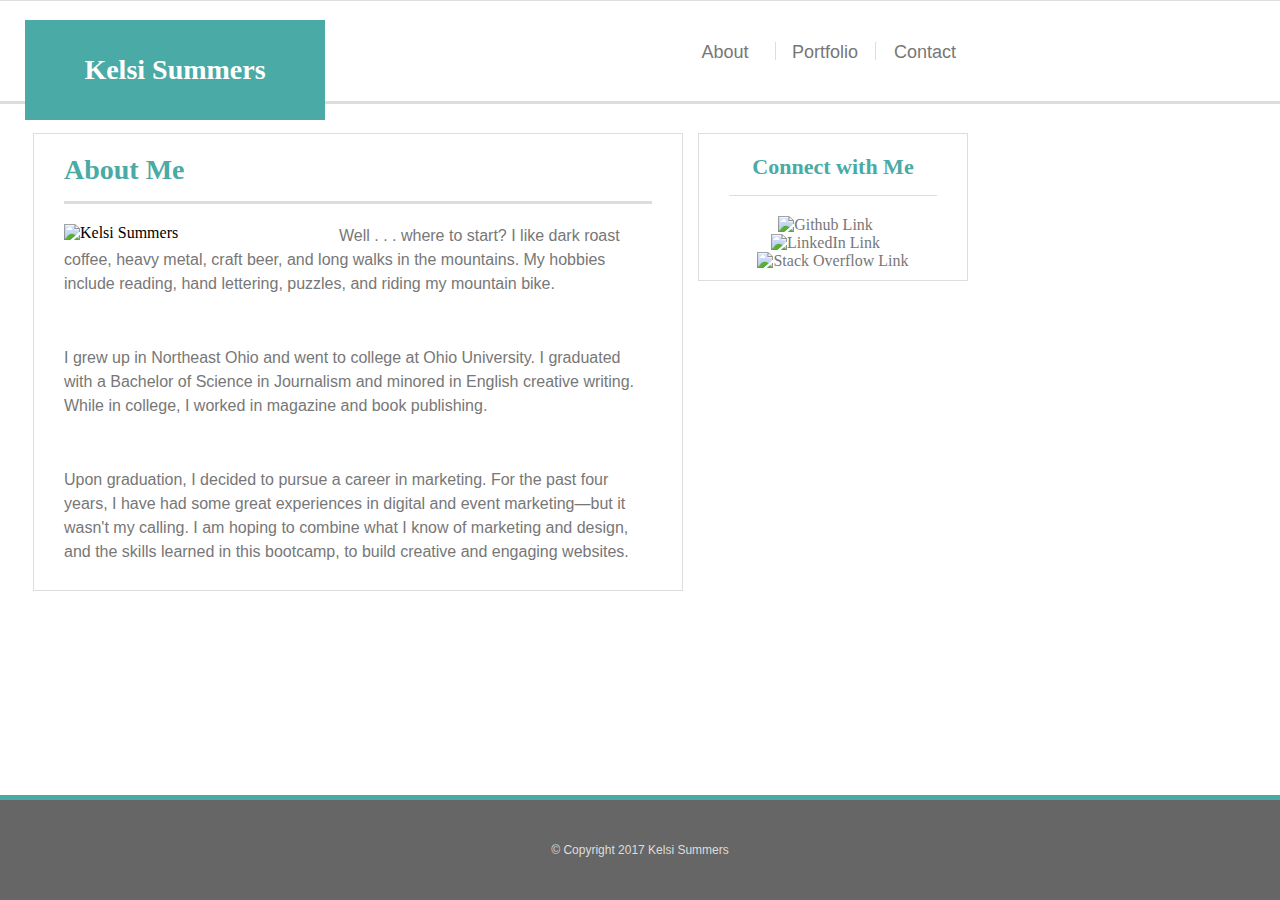
==== index.html @ 16084d0e "media queries" ====
<!DOCTYPE html>
<html>
<head>

	<title>About Me</title>

	<meta name="viewport" content="width=device-width, initial-scale=1.0">
	<meta charset="UTF-8">
	<link rel="stylesheet" type="text/css" href="assets/css/reset.css">
	<link rel="stylesheet" type="text/css" href="assets/css/style.css">

</head>

<body>

	<!-- main menu bar -->
		<nav>
				<h1 class="name">Kelsi Summers</h1>
				<div class="contact"> <a href="contact.html">Contact</a></div>
				<div class="portfolio"> <a href="portfolio.html">Portfolio</a></div>
				<div class="about"> <a href="index.html">About</a></div>
		</nav>

	<!-- About Section -->

	<div class="container-about">
		<section class="about-section">
			<h1 class="header1">About Me</h1>
				<img id="about-image" src="assets/images/portfolio-image.jpg" alt="Kelsi Summers">
				<p>
					Well . . . where to start? I like dark roast coffee, heavy metal, craft beer, and long walks in the mountains. My hobbies include reading, hand lettering, puzzles, and riding my mountain bike.
				</p>
				<br>
				<p>
					I grew up in Northeast Ohio and went to college at Ohio University. I graduated with a Bachelor of Science in Journalism and minored in English creative writing. While in college, I worked in magazine and book publishing. 

				</p>
				<br>
				<p>
					Upon graduation, I decided to pursue a career in marketing. For the past four years, I have had some great experiences in digital and event marketing—but it wasn't my calling. I am hoping to combine what I know of marketing and design, and the skills learned in this bootcamp, to build creative and engaging websites.
				</p>
		</section>

	<!-- social links -->

		<aside class="social-section">

			<h2 class="header2">Connect with Me</h2>

			<a href="https://github.com/kelsisummers" target="_blank">
				<img id="github-logo" src="assets/images/github.png" alt="Github Link">
			</a>
			<a href="https://www.linkedin.com/in/kelsi-summers/" target="_blank">
				<img id="linkedin-logo" src="assets/images/linkedin.png" alt="LinkedIn Link">
			</a>
			<a href="https://stackexchange.com/users/11814184/kelsi-s" target="_blank">
				<img id="overflow-logo" src="assets/images/overflow.png" alt="Stack Overflow Link">
			</a>
			
		</aside>
	</div>

	<!-- footer -->

			<footer>&copy; Copyright 2017 Kelsi Summers</footer>


</body>
</html>
---- assets/css/style.css ----
/*elements*/

body {
	background-image: url("../images/background.jpg");
	background-repeat: repeat; 
	width: 100%;
}

html {
	width: 960px;
}

p {
	font-family: 'Arial', 'Helvetica Neue', Helvetica, sans-serif;
	color: #777777;
	font-size: 16px;
	line-height: 1.5;
}

a:link {
	color: #777777;
	text-decoration: none;
}


h1 {
	font-family: 'Georgia', Times, Times New Roman, serif;
	color: #4aaaa5;
	font-size: 28px;
	font-weight: bold;
}

h2 {
	font-family: 'Georgia', Times, Times New Roman, serif;
	color: #4aaaa5;
	font-size: 22px;
	font-weight: bold;
}

/*images*/

#about-image {
	width: 250px;
	float: left;
	padding: 0px 25px 5px 0px;
}

#github-logo {
	width: 48px;
	height: 48px;
	margin-right: 15px;
}

#github-logo:hover {
	opacity: 0.3;
}

#linkedin-logo {
	width: 48px;
	height: 48px;
	margin-right: 15px;

}

#linkedin-logo:hover {
	opacity: 0.3;
}

#overflow-logo {
	width: 48px;
	height: 48px;
}

#overflow-logo:hover {
	opacity: 0.3;
}

/*menu bar*/

nav {
	font-family: 'Arial', 'Helvetica Neue', Helvetica, sans-serif;
    height: 100px;
    background-color: #ffffff;
    position: absolute;
    top: 0;
    left: 0;
    margin: 0 auto;
    border-top: thin solid #dddddd;
    border-bottom: solid #dddddd;
    width: 100%;
    z-index: 2;
}

.name {
	background-color: #4aaaa5;
	color: #ffffff;
	text-align: center;
	width: 300px;
	height: 100px;
	position: absolute;
	line-height: 100px;
	margin-left: 25px;
	border: none;
}

.about {
	position: relative;
	top: 5px;
	left: 675px;
	height: 18px;
	width: 100px;
	text-align: center;
	border-right: thin solid #dddddd;
	font-size: 18px;
}

.about:hover {
	text-decoration: underline;
}

.portfolio {
	position: relative;
	top: 23px;
	left: 775px;
	height: 18px;
	width: 100px;
	text-align: center;
	border-right: thin solid #dddddd;
	font-size: 18px;
}

.portfolio:hover {
	text-decoration: underline;
}

.contact {
	position: relative;
	top: 41px;
	left: 875px;
	height: 18px;
	width: 100px;
	text-align: center;
	font-size: 18px;
}

.contact:hover {
	text-decoration: underline;
}

/*social links sidebar*/

.social-section {
	float: right;
	border: thin solid #dddddd;
	text-align: center;
	background-color: #ffffff;
	width: 270px;
	box-sizing: border-box;
	margin: 125px 0px 0px 0px;
	padding: 0px 30px 10px 30px;
}

.header2 {
	border-bottom: thin solid #dddddd;
	padding: 20px 0px 15px 0px;
	margin: 0px 0px 20px 0px;
}

/*footer*/

footer {
	font-family: 'Arial', 'Helvetica Neue', Helvetica, sans-serif;
    background-color: #666666;	
    text-align: center; 
    color: #dddddd; 
    font-size: 12px;   
    height: 100px;
    width: 100%;
    border-top: thick solid #4aaaa5;
    margin: 0 auto;
	position: absolute;
	bottom: 0;
	left: 0;
	line-height: 100px;
}



/*About Section*/

.about-section {
	float: left;
	background-color: #ffffff;
	border: thin solid #dddddd;
	width: 650px;
	box-sizing: border-box;
	margin: 125px 0px 0px 25px;
	padding: 0px 30px 10px 30px;
}

.header1 {
	border-bottom: solid #dddddd;
	padding: 20px 0px 15px 0px;
	margin: 0px 0px 20px 0px;
}

/*Portfolio Section*/

.portfolio-section {
	float: left;
	background-color: #ffffff;
	border: thin solid #dddddd;
	width: 650px;
	height: auto;
	box-sizing: border-box;
	margin: 125px 0px 100px 25px;
	padding: 0px 30px 10px 30px;
}

/*Portfolio Hover Text*/

.container {
	float: left;
	position: relative;
	width: 250px;
	margin: 10px 25px 15px 0;
}

.portfolio-image {
	width: 250px;
	display: block;
	float: left;
	position: relative;
}


.overlay {
	position: absolute;
	bottom: 0;
	left: 0;
	right: 0;
	background-color: #4aaaa5;
	overflow: hidden;
	width: 250px;
	height: 0;
	transition: .5s ease;
}

.container:hover .overlay {
	height: 25%;
}

.text {
	white-space: nowrap;
	color: white;
	font-size: 18px;
	position: absolute;
	overflow: hidden;
	top: 50%;
	left: 50%;
	transform: translate(-50%, -50%);
	-ms-transform: translate(-50%, -50%);
}

/*Contact Form*/

input[type=text], select, textarea {
    width: 100%;
    padding: 12px; 
    border: 1px solid #dddddd;
    box-sizing: border-box;
    margin-top: 6px;
    margin-bottom: 16px;
    resize: vertical;
}

input[type=submit] {
    background-color: #4aaaa5;
    color: white;
    padding: 12px 20px;
    border: none;
    cursor: pointer;
}

input[type=submit]:hover {
    opacity: 0.5;
}

.contact-form {
    float: left;
	background-color: #ffffff;
	border: thin solid #dddddd;
	width: 650px;
	box-sizing: border-box;
	margin: 125px 0px 100px 25px;
    padding: 20px;
}

label {
	font-family: 'Arial', 'Helvetica Neue', Helvetica, sans-serif;
	color: #777777;
	font-size: 18px;
}

#fname, #email, #subject {
	font-family: 'Arial', 'Helvetica Neue', Helvetica, sans-serif;
	font-size: 14px;
}

/*clearfix*/

.clearfix::after {
	content: "";
	display: block;
	clear:both;
}

/* Media Queries */

@media screen and (max-width: 980px) {
	.container-about {
		width: 75%;
		margin: auto;
		margin-top: -75px;
		}
	
	.about-section {
		width: 50%;
	}
	
	.social-section {
		float: left;
		margin: 125px 0px 0px 40px;
	}
	
	footer {
		position: static;
		bottom: 0;
		left: 0;
		display: inline-block;
		margin-top: 100px;
		width: 100%;
	}

	nav {
		position: sticky;
		top: 0;
	}

	.about, .portfolio, .contact {

	}

	html {
		width: 100%;
	}
	}



@media screen and (max-width: 768px) {
	
}

@media screen and (max-width: 640px) {	}
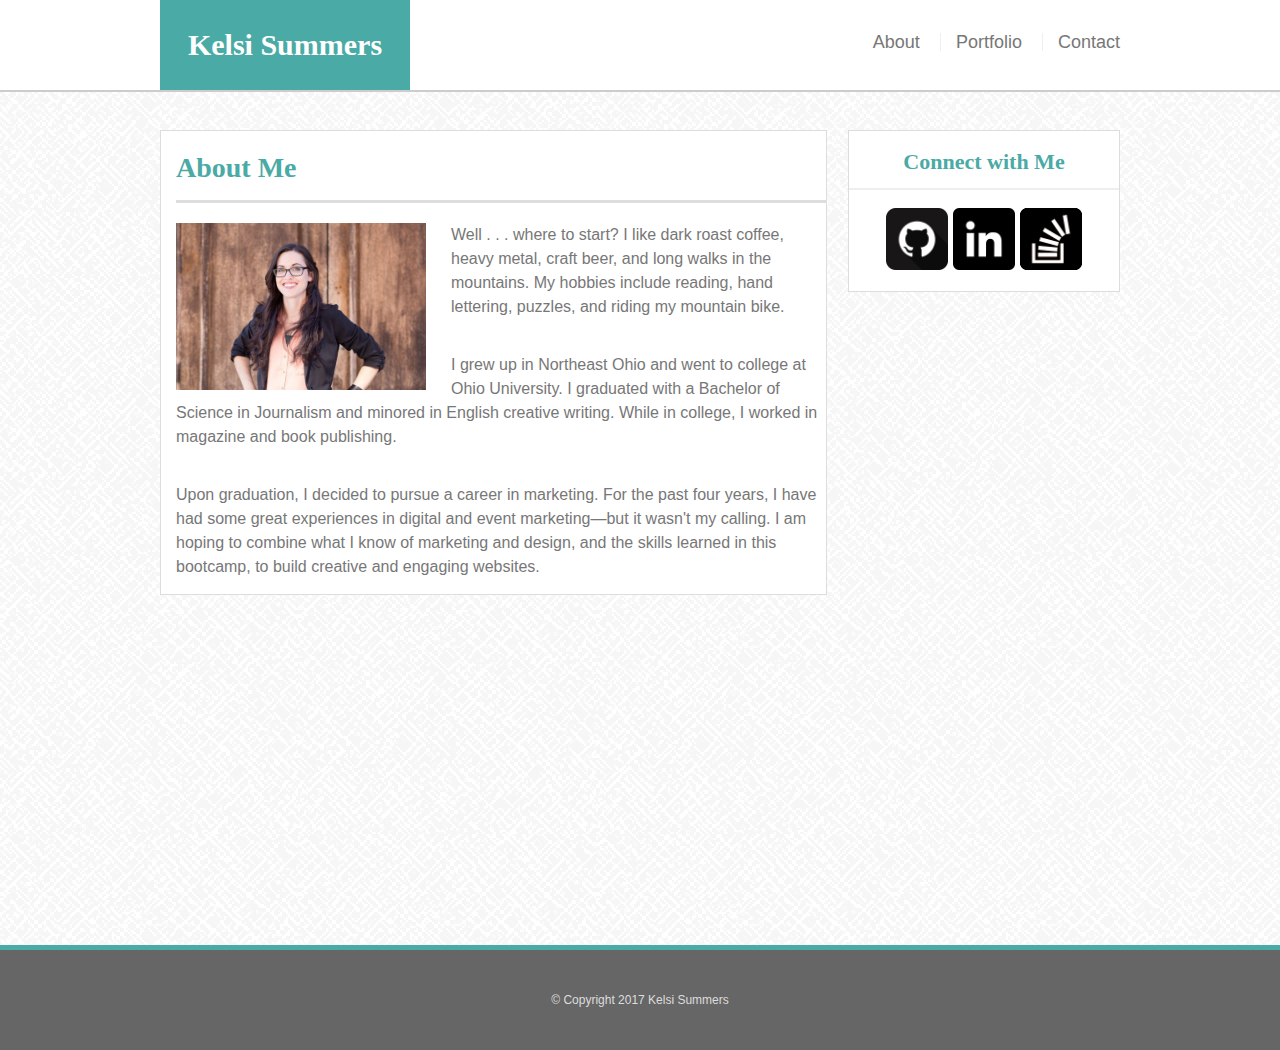
==== commit c9782a52: "fixing broken things" ====
--- a/index.html
+++ b/index.html
@@ -14,56 +14,44 @@
 <body>
 
 	<!-- main menu bar -->
-		<nav>
-				<h1 class="name">Kelsi Summers</h1>
-				<div class="contact"> <a href="contact.html">Contact</a></div>
-				<div class="portfolio"> <a href="portfolio.html">Portfolio</a></div>
-				<div class="about"> <a href="index.html">About</a></div>
-		</nav>
+	<header id="masthead">
+			<div class="container">
+			  <a href="index.html" id="logo">Kelsi Summers</a>
+			  <nav>
+				<a href="index.html">About</a>
+				<a href="portfolio.html">Portfolio</a>
+				<a href="contact.html">Contact</a>
+			  </nav>
+			</div>
+	</header>
 
 	<!-- About Section -->
-
-	<div class="container-about">
-		<section class="about-section">
+	<div id="main-container" class="container">
+			<section class="main-section">
 			<h1 class="header1">About Me</h1>
 				<img id="about-image" src="assets/images/portfolio-image.jpg" alt="Kelsi Summers">
-				<p>
-					Well . . . where to start? I like dark roast coffee, heavy metal, craft beer, and long walks in the mountains. My hobbies include reading, hand lettering, puzzles, and riding my mountain bike.
-				</p>
+				<p>Well . . . where to start? I like dark roast coffee, heavy metal, craft beer, and long walks in the mountains. My hobbies include reading, hand lettering, puzzles, and riding my mountain bike.</p>
 				<br>
-				<p>
-					I grew up in Northeast Ohio and went to college at Ohio University. I graduated with a Bachelor of Science in Journalism and minored in English creative writing. While in college, I worked in magazine and book publishing. 
-
-				</p>
+				<p>I grew up in Northeast Ohio and went to college at Ohio University. I graduated with a Bachelor of Science in Journalism and minored in English creative writing. While in college, I worked in magazine and book publishing. </p>
 				<br>
-				<p>
-					Upon graduation, I decided to pursue a career in marketing. For the past four years, I have had some great experiences in digital and event marketing—but it wasn't my calling. I am hoping to combine what I know of marketing and design, and the skills learned in this bootcamp, to build creative and engaging websites.
-				</p>
+				<p>Upon graduation, I decided to pursue a career in marketing. For the past four years, I have had some great experiences in digital and event marketing—but it wasn't my calling. I am hoping to combine what I know of marketing and design, and the skills learned in this bootcamp, to build creative and engaging websites.</p>
 		</section>
 
+
 	<!-- social links -->
-
-		<aside class="social-section">
-
-			<h2 class="header2">Connect with Me</h2>
-
-			<a href="https://github.com/kelsisummers" target="_blank">
-				<img id="github-logo" src="assets/images/github.png" alt="Github Link">
-			</a>
-			<a href="https://www.linkedin.com/in/kelsi-summers/" target="_blank">
-				<img id="linkedin-logo" src="assets/images/linkedin.png" alt="LinkedIn Link">
-			</a>
-			<a href="https://stackexchange.com/users/11814184/kelsi-s" target="_blank">
-				<img id="overflow-logo" src="assets/images/overflow.png" alt="Stack Overflow Link">
-			</a>
-			
-		</aside>
-	</div>
-
+    <section class="sidebar">
+			<div id="connect">
+		<h2 class="header2">Connect with Me</h2>
+			<a href="https://github.com/kelsisummers" target="_blank"><img class="social" src="assets/images/github.png" alt="Github Link"></a>
+			<a href="https://www.linkedin.com/in/kelsi-summers/" target="_blank"><img class="social" src="assets/images/linkedin.png" alt="LinkedIn Link"></a>
+			<a href="https://stackexchange.com/users/11814184/kelsi-s" target="_blank"><img class="social" src="assets/images/overflow.png" alt="Stack Overflow Link"></a>
+			</div>
+		</section>
+</div>
 	<!-- footer -->
-
-			<footer>&copy; Copyright 2017 Kelsi Summers</footer>
-
+	<div id="footer-container">
+	<footer>&copy; Copyright 2017 Kelsi Summers</footer>
+</div>
 
 </body>
 </html>--- a/assets/css/style.css
+++ b/assets/css/style.css
@@ -1,13 +1,12 @@
-/*elements*/
+/*general*/
 
 body {
 	background-image: url("../images/background.jpg");
 	background-repeat: repeat; 
-	width: 100%;
-}
-
-html {
-	width: 960px;
+	font-family: Arial, "Helvetica Neue", Helvetica, sans-serif;
+	font-size: 18px;
+	line-height: 34px;
+	color: #777;
 }
 
 p {
@@ -37,6 +36,41 @@
 	font-weight: bold;
 }
 
+.container {
+	width: 100%;
+	max-width: 960px;
+	margin: 0 auto;
+	clear: both;
+  }
+
+  #main-container {
+	padding-top: 130px;
+  }
+
+  .main-section {
+	float: left;
+	width: 100%;
+	max-width: 650px;
+	padding-left: 15px;
+	padding-bottom: 15px;
+	margin: 0 0 40px;
+	background: #fff;
+	border: 1px solid #ddd;	
+  }
+
+  .header1 {
+	border-bottom: solid #dddddd;
+	padding: 20px 0px 15px 0px;
+	margin: 0px 0px 20px 0px;
+}
+/*clearfix*/
+
+.clearfix::after {
+	content: "";
+	display: block;
+	clear: both;
+}
+
 /*images*/
 
 #about-image {
@@ -75,90 +109,87 @@
 	opacity: 0.3;
 }
 
-/*menu bar*/
-
-nav {
-	font-family: 'Arial', 'Helvetica Neue', Helvetica, sans-serif;
-    height: 100px;
-    background-color: #ffffff;
-    position: absolute;
-    top: 0;
-    left: 0;
-    margin: 0 auto;
-    border-top: thin solid #dddddd;
-    border-bottom: solid #dddddd;
-    width: 100%;
-    z-index: 2;
-}
-
-.name {
-	background-color: #4aaaa5;
-	color: #ffffff;
+/*Navbar*/
+
+#masthead {
+	position: fixed;
+	z-index: 99;
+	width: 100%;
+	margin: 0 0 30px;
+	overflow: auto;
+	color: #fff;
+	background: #fff;
+	border-bottom: 2px solid #ccc;
+  }
+
+  #logo {
+	float: left;
+	width: 250px;
+	height: 90px;
+	font-family: Georgia, Times, "Times New Roman", serif;
+	font-size: 30px;
+	font-weight: 700;
+	line-height: 90px;
+	color: #fff;
 	text-align: center;
-	width: 300px;
-	height: 100px;
-	position: absolute;
-	line-height: 100px;
-	margin-left: 25px;
-	border: none;
-}
-
-.about {
-	position: relative;
-	top: 5px;
-	left: 675px;
-	height: 18px;
-	width: 100px;
+	text-decoration: none;
+	background: #4aaaa5;
+  }
+
+  nav {
+	float: right;
+	margin-top: 25px;
+  }
+
+  nav a {
+	display: inline-block;
+	padding-left: 15px;
+	margin-left: 15px;
+	line-height: 18px;
+	color: #999;
+	text-decoration: none;
+	border-left: 1px solid #efefef;
+  }
+
+  nav a:first-child {
+	border-left: 0 none;
+  }
+
+nav a:hover {
+	text-decoration: underline;
+}
+
+/*Social Links*/
+
+.sidebar {
+	float: right;
+	width: 100%;
+	max-width: 270px;
+	margin-bottom: 20px;
+	background: #fff;
+	border: 1px solid #ddd;
 	text-align: center;
-	border-right: thin solid #dddddd;
-	font-size: 18px;
-}
-
-.about:hover {
-	text-decoration: underline;
-}
-
-.portfolio {
-	position: relative;
-	top: 23px;
-	left: 775px;
-	height: 18px;
-	width: 100px;
-	text-align: center;
-	border-right: thin solid #dddddd;
-	font-size: 18px;
-}
-
-.portfolio:hover {
-	text-decoration: underline;
-}
-
-.contact {
-	position: relative;
-	top: 41px;
-	left: 875px;
-	height: 18px;
-	width: 100px;
-	text-align: center;
-	font-size: 18px;
-}
-
-.contact:hover {
-	text-decoration: underline;
-}
-
-/*social links sidebar*/
-
-.social-section {
-	float: right;
-	border: thin solid #dddddd;
-	text-align: center;
-	background-color: #ffffff;
-	width: 270px;
-	box-sizing: border-box;
-	margin: 125px 0px 0px 0px;
-	padding: 0px 30px 10px 30px;
-}
+  }
+
+  h3,
+  .sidebar h2 {
+	margin-bottom: 10px;
+	line-height: 22px;
+	border-bottom: 2px solid #eee;
+  }
+
+  .social {
+	width: 62px;
+	height: 62px;
+	margin-top: 8px;
+	margin-right: 5px;
+	margin-bottom: 10px;
+  }
+
+  .social:last-child {
+	margin-right: 0;
+  }
+
 
 .header2 {
 	border-bottom: thin solid #dddddd;
@@ -175,51 +206,18 @@
     color: #dddddd; 
     font-size: 12px;   
     height: 100px;
-    width: 100%;
+    width: 100vw;
     border-top: thick solid #4aaaa5;
-    margin: 0 auto;
 	position: absolute;
 	bottom: 0;
 	left: 0;
 	line-height: 100px;
-}
-
-
-
-/*About Section*/
-
-.about-section {
-	float: left;
-	background-color: #ffffff;
-	border: thin solid #dddddd;
-	width: 650px;
-	box-sizing: border-box;
-	margin: 125px 0px 0px 25px;
-	padding: 0px 30px 10px 30px;
-}
-
-.header1 {
-	border-bottom: solid #dddddd;
-	padding: 20px 0px 15px 0px;
-	margin: 0px 0px 20px 0px;
-}
-
-/*Portfolio Section*/
-
-.portfolio-section {
-	float: left;
-	background-color: #ffffff;
-	border: thin solid #dddddd;
-	width: 650px;
-	height: auto;
-	box-sizing: border-box;
-	margin: 125px 0px 100px 25px;
-	padding: 0px 30px 10px 30px;
+	margin-bottom: -150px;
 }
 
 /*Portfolio Hover Text*/
 
-.container {
+.container-img {
 	float: left;
 	position: relative;
 	width: 250px;
@@ -227,28 +225,23 @@
 }
 
 .portfolio-image {
-	width: 250px;
+	width: 260px;
 	display: block;
 	float: left;
 	position: relative;
-}
-
+	margin-left: 50px
+}
 
 .overlay {
 	position: absolute;
 	bottom: 0;
-	left: 0;
-	right: 0;
+	left: 17px;
 	background-color: #4aaaa5;
-	overflow: hidden;
-	width: 250px;
-	height: 0;
-	transition: .5s ease;
-}
-
-.container:hover .overlay {
+	width: 260px;
 	height: 25%;
-}
+	margin-left: 33px;
+}
+
 
 .text {
 	white-space: nowrap;
@@ -286,14 +279,8 @@
     opacity: 0.5;
 }
 
-.contact-form {
-    float: left;
-	background-color: #ffffff;
-	border: thin solid #dddddd;
-	width: 650px;
-	box-sizing: border-box;
-	margin: 125px 0px 100px 25px;
-    padding: 20px;
+#contact-form {
+    padding-right: 10px;
 }
 
 label {
@@ -307,59 +294,163 @@
 	font-size: 14px;
 }
 
-/*clearfix*/
-
-.clearfix::after {
-	content: "";
-	display: block;
-	clear:both;
-}
-
 /* Media Queries */
 
 @media screen and (max-width: 980px) {
-	.container-about {
-		width: 75%;
-		margin: auto;
-		margin-top: -75px;
-		}
-	
-	.about-section {
-		width: 50%;
+
+#masthead {
+	position: static;
+}
+
+#main-container {
+	padding: 0;
+}
+
+.main-section {
+	width: 40vw;
+	margin-left: 12vw;
+	padding-right: 20px;
+}
+
+.sidebar {
+	width: 25vw;
+	margin-right: 12vw;
+}
+
+#logo {
+	margin-left: 12vw;
+}
+
+nav {
+	margin-right: 12vw;
+}
+
+.social {
+	width: 6vw;
+	height: auto;
+}
+
+/* Portfolio */
+.portfolio-image {
+	width: 35vw;
+	margin-left: 25px;
+}
+
+.overlay {
+	width: 35vw;
+	margin-left: 8px;
+}
+
+.container-img {
+	margin-right: 40px;
+}
+	
+		/* Footer */
+		footer {
+			position: static;
+			bottom: 0;
+			left: 0;
+			display: inline-block;
+			margin-top: 100px;
+			width: 100vw;
+		}
 	}
-	
-	.social-section {
-		float: left;
-		margin: 125px 0px 0px 40px;
+	@media screen and (max-width: 768px) {
+
+		.social {
+			width: 8vw;
+			height: auto;
+			padding-right: 25px;
+		}
+
+		.main-section {
+			width: 80vw;
+			margin-left: 8vw;
+		}
+		
+		.sidebar {
+			width: 85vw;
+			max-width: 85vw;
+			margin-left: 8vw;
+			float: left;
+		}
+		
+		#logo {
+			margin-left: 8vw;
+		}
+		
+		nav {
+			margin-right: 8vw;
+		}
+
+		.portfolio-image {
+			width: 35vw;
+			float: none;
+		}
+	
+		.overlay {
+			width: 35vw;
+		}
+		.images {
+			margin-left: 1vw;
+		}
 	}
 	
-	footer {
-		position: static;
-		bottom: 0;
-		left: 0;
-		display: inline-block;
-		margin-top: 100px;
-		width: 100%;
+
+	@media screen and (max-width: 640px) {
+		
+		.social {
+			width: 10vw;
+			height: auto;
+			padding-right: 25px;
+		}
+
+		#logo {
+			width: 100vw;
+			margin-left: 0;
+			border-bottom: solid #dddddd;
+		}
+
+		nav a {
+			width: 20vw;
+			padding-left: 10vw;
+			margin-top: 5vw;
+		}
+
+		nav {
+			height: 180px;
+			margin: 0;
+			float: none;
+		}
+	
+		/* Portfolio Page */
+
+		.portfolio-image {
+			width: 75vw;
+			margin-left: 15px;
+		}
+	
+		.overlay {
+			width: 75vw;
+			margin: -2px;
+		}
+	
 	}
-
-	nav {
-		position: sticky;
-		top: 0;
-	}
-
-	.about, .portfolio, .contact {
-
-	}
-
-	html {
-		width: 100%;
-	}
-	}
-
-
-
-@media screen and (max-width: 768px) {
-	
-}
-
-@media screen and (max-width: 640px) {	}+	@media screen and (min-width: 981px) {
+		
+			.overlay {
+				/* position: absolute; */
+				/* bottom: 0; */
+				/* left: 0; */
+				/* right: 0; */
+				background-color: #4aaaa5;
+				overflow: hidden;
+				width: 260px;
+				height: 0;
+				transition: .5s ease;
+			}
+			
+			.container-img:hover .overlay {
+				height: 25%;
+			}
+		}